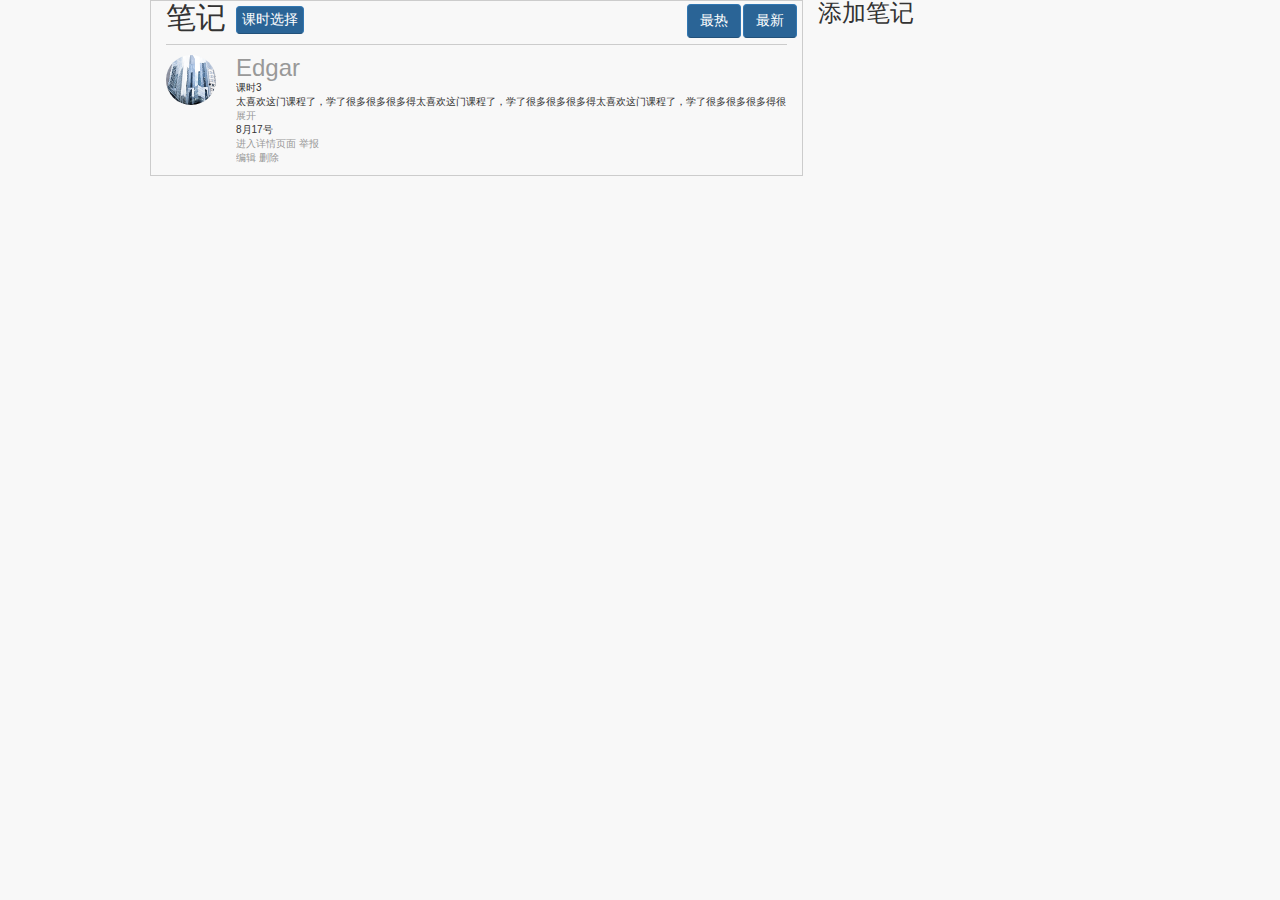
==== note.htm @ d7f1352f "note详情页float出现bug" ====
<!DOCTYPE html>
<html lang="en">
<head>
	<meta charset="UTF-8">
	<meta http-equiv="X-UA-Compatible" content="IE=edge">
	<meta name="viewport" content="width=device-width, initial-scale = 1">
	<link rel="icon" href="../../favicon.ico">
	<link href="css/bootstrap.min.css" rel="stylesheet">
	<link rel="stylesheet" type="text/css" href="css/header.css">
	<link rel="stylesheet" href="css/note.css">

	<!-- HTML5 shim and Respond.js for IE8 support of HTML5 elements and media queries -->
	<!--[if lt IE 9]>
	  <script src="https://oss.maxcdn.com/html5shiv/3.7.2/html5shiv.min.js"></script>
	  <script src="https://oss.maxcdn.com/respond/1.4.2/respond.min.js"></script>
	<![endif]-->
	<title>myblog</title>
</head>
<body>
	<div class="container">
		<div class="row">
			<div class="col-sm-8 nt-nav-bd">
				<div class="note-nav">
					<h2>笔记</h2>
					<div class="note-nav-sort">
						<div class="ns-choose">
							<a class="btn btn-primary">课时选择</a>
						</div>
						<div class="ns-hot">
							<a class="btn btn-primary">最热</a>
							<a class="btn btn-primary">最新</a>
						</div>
					</div>
				</div>
				<div class="ns-choose-detail-bd">
					<div class="ns-choose-detail-cont">
						<a class="u-selitem act btn btn-link" title="全部笔记">全部笔记</a>
						<a class="u-selitem btn btn-link" title="课时1">课时1</a>
						<a class="u-selitem btn btn-link" title="课时2">课时2</a>
						<a class="u-selitem btn btn-link" title="课时3">课时3</a>
						<a class="u-selitem btn btn-link" title="课时4">课时4</a>
						<a class="u-selitem btn btn-link" title="课时5">课时5</a>
						<a class="u-selitem btn btn-link" title="课时6">课时6</a>
						<a class="u-selitem btn btn-link" title="课时7">课时7</a>
						<a class="u-selitem btn btn-link" title="课时8">课时8</a>
						<a class="u-selitem btn btn-link" title="课时9">课时9</a>
					</div>
				</div>
				<!-- 笔记详情 -->
				<div class="nt-detail-mg">
					<div class="nt-dt-cont">
						<div class="nt-pic">
							<a href="###"><img src="img/01.jpg" alt="a picture" u-pic-id="u001"></a>
						</div>
						<div class="nt-pic-rt">
							<div class="nt-pic-rt-cont">
								<div class="nt-pic-cont-top">
									<a href="">
										<h3 class="u-name">Edgar</h3>
									</a>
									<span class="u-keshi">课时3</span>
								</div>
								<div class="nt-pic-cont-ml">
									<p class="u-note">太喜欢这门课程了，学了很多很多很多得太喜欢这门课程了，学了很多很多很多得太喜欢这门课程了，学了很多很多很多得很</p>
									<a href="###" alt="展开更多">展开</a>
								</div>
								<div class="nt-pic-cont-bt">
									<div class="bt-left">
										<div class="datetime">
											<span>8月17号</span>
										</div>
										<div class="enter-dt-page dt-hide">
											<a href="###" alt="进入评论详情页面">进入详情页面</a>
											<a href="###" alt="举报">举报</a>
										</div>
										<div class="u-edite ed-hide">
											<a href="###" alt="编辑">编辑</a>
											<a href="###" alt="删除">删除</a>
										</div>
									</div>									
								</div>
							</div>
						</div>
					</div>
				</div>
			</div>
			<div class="col-sm-4">
				<h3>添加笔记</h3>
			</div>
		</div>
	</div>
	<script src="js/jquery-1.11.3.js"></script>
	<script src="js/bootstrap.min.js"></script>
	<!-- IE10 viewport hack for Surface/desktop Windows 8 bug -->
	<script src="../../assets/js/ie10-viewport-bug-workaround.js"></script>
</body>
</html>
---- css/header.css ----
@charset "utf-8";body{font:100%/1.4 "微软雅黑",Arial,Helvetica,Verdana;background:url(../images/bg.gif) repeat #eee;text-align:left}html,body,h1,h2,h3,h4,h5,h6,fieldset,legend,div,p{padding:0;margin:0;text-align:left}ol,ul,ul li,dl,dl dd{list-style:none;padding:0;margin:0}.container{width:980px;margin:0 auto;display:block}em,i{font-style:normal}a img{border:0}a,a:link,a:active,a:focus{text-decoration:none;color:#999}a:hover{text-decoration:none}*:focus{outline:0}.left{float:left;text-align:left}.right{float:right;text-align:right}.width-100{width:100px}.width-200{width:200px}.width-300{width:300px}.width-400{width:400px}.m-l-10{margin-left:10px}.m-l-20{margin-left:20px}.f-12{font-size:12px}.f-14{font-size:14px}.f-16{font-size:16px}.hidden{display:none}.opacity{filter:alpha(opacity=80);opacity:.8}body{background:url(../images/slash-bg.jpg) repeat #f8f8f8;background-image:none}a:hover{color:#2a6496}html,body{overflow:hidden}#header1{position:fixed;top:0;left:0;width:100%;height:60px;z-index:997;margin-bottom:2px;border-bottom:1px solid #999;background-color:#fff}#header1 .wrapper{width:80%;margin:0 auto;height:50px}#header1 .wrapper .btngrp{height:50px;width:220px;float:right;padding-top:8px;margin-top:5px}#header1 .wrapper .btngrp a{color:#fff;width:60px;margin-left:20px}#header1 .wrapper .head-menu-search{width:72%;text-align:left;float:left}#header1 .wrapper .head-menu-search #logo{text-align:left;float:left;width:90px;height:60px;line-height:60px;vertical-align:middle;margin-left:10px;font-size:20px;font-weight:600;color:#2a6496}#header1 .wrapper .head-menu-search #logo img{margin-top:5px}#header1 .wrapper .head-menu-search .search-wrap{padding-left:5px;text-align:left;float:left;position:relative;margin:4px 10px 0 0}#header1 .wrapper .head-menu-search .search-wrap .q-s-i{height:30px;line-height:30px;padding:0 10px;color:#999;width:150px;padding-right:50px;border:1px solid #f60;font-size:14px;box-shadow:1px 1px 3px #ff8533 inset;-webkit-box-shadow:1px 1px 3px #ff8533 inset;-moz-box-shadow:1px 1px 3px #ff8533 inset;-webkit-border-radius:4px;-moz-border-radius:4px;-ms-border-radius:4px;-o-border-radius:4px;border-radius:4px}#header1 .wrapper .head-menu-search .search-wrap .icon-search-wrap{position:absolute;top:0;right:-8px;width:40px;height:32px;line-height:32px;text-align:center;cursor:pointer;display:inline-block;background-color:#ccc;-webkit-border-radius:0 4px 4px 0;-moz-border-radius:0 4px 4px 0;-ms-border-radius:0 4px 4px 0;-o-border-radius:0 4px 4px 0;border-radius:0 4px 4px 0;background-color:#f60;*background-color:#f60;background-image:-moz-linear-gradient(top,#f60,#ff8533);background-image:-webkit-gradient(linear,left top,left bottom,color-stop(0,#f60),color-stop(1,#ff8533));background-image:-o-linear-gradient(top,#f60,#ff8533);filter:progid:DXImageTransform.Microsoft.gradient(startColorstr='#ff6600',endColorstr='#ff8533',GradientType='0')}#header1 .wrapper .head-menu-search .search-wrap .icon-search-wrap:hover{background-image:none;background-color:#ff8533}#header1 .wrapper .head-menu-search .search-wrap .icon-search{background:url(../images/glyphicons-halflings.png) -42px 6px no-repeat;width:24px;height:24px;line-height:24px;margin:3px 0 0 10px;float:left}#header1 .wrapper #navbar{height:40px;line-height:40px;margin-top:10px}#header1 .wrapper #navbar .operate{text-align:left;float:left}#header1 .wrapper #navbar a{padding:0 10px;display:block;text-align:left;float:left;margin:0 5px}#header1 .wrapper #navbar a.active{border-bottom:2px solid #2a6496;color:#2a6496}#header1 .wrapper #navbar a:color{color:#f60;border-bottom:2px solid #f60}#header1 .wrapper #navbar .a-wx,#header1 .wrapper #navbar .a-wb{margin-top:15px;padding:0;width:20px}#header1 .wrapper #navbar .icon-wb{background:url(../images/wx-wb.png) -16px 0 no-repeat;width:16px;height:16px;text-align:left;float:left}#header1 .wrapper #navbar .icon-wx{background:url(../images/wx-wb.png) 0 0 no-repeat;width:16px;text-align:left;float:left;height:16px}#header1 .wrapper #navbar .a-wb:hover>.icon-wb{background:url(../images/wx-wb.png) -16px -16px no-repeat}#header1 .wrapper #navbar .a-wx:hover>.icon-wx{background:url(../images/wx-wb.png) 0 -16px no-repeat}#header1 .wrapper #navbar .search-toggle{margin-top:10px;cursor:pointer}#header1 .wrapper #navbar .search-toggle .icon-search{background:url(../images/glyphicons-halflings.png) -42px 6px no-repeat;width:24px;height:24px;float:left}#header1 .wrapper #user-info{height:50px;line-height:50px;width:25%;float:right;z-index:998;padding-left:2px}#header1 .wrapper #user-info li{width:100px;float:right;position:relative;margin-top:10px;margin-left:1px;cursor:pointer;color:#eee;color:#333}#header1 .wrapper #user-info li .user-pop-wrap{position:absolute;top:40px;left:-5px;width:150px;height:auto;display:none}#header1 .wrapper #user-info li .user-pop-wrap .pop-head-top{width:100%;height:10px;overflow:hidden;text-align:left;float:left;display:block}#header1 .wrapper #user-info li .user-pop-wrap .pop-head-top .icon-top{width:18px;height:10px;left:18px;top:7px;background:url(../images/top-arrow.png) no-repeat;position:absolute}#header1 .wrapper #user-info li .user-pop-wrap .user-pop{box-shadow:0 0 5px 1px #888;-webkit-box-shadow:0 0 5px 1px #888;-moz-box-shadow:0 0 5px 1px #888;background-color:#fff;margin:5px;height:auto;overflow:hidden;text-align:left;float:left}#header1 .wrapper #user-info li .user-pop-wrap .user-pop .list-a{width:150px;height:40px;line-height:40px;text-align:left;float:left;display:block;color:#999}#header1 .wrapper #user-info li .user-pop-wrap .user-pop .list-a i{height:14px;line-height:14px;width:14px;background:url(../images/glyphicons-halflings.png) no-repeat;overflow:hidden;text-align:left;float:left;margin:13px}#header1 .wrapper #user-info li .user-pop-wrap .user-pop .list-a .icon-upload{background-position:-288px -144px}#header1 .wrapper #user-info li .user-pop-wrap .user-pop .list-a .icon-increate{background-position:-216px 0}#header1 .wrapper #user-info li .user-pop-wrap .user-pop .list-a .icon-my{background-position:-168px 0}#header1 .wrapper #user-info li .user-pop-wrap .user-pop .list-a .icon-fans{background-position:-240px -24px}#header1 .wrapper #user-info li .user-pop-wrap .user-pop .list-a .icon-letter{background-position:-72px 0}#header1 .wrapper #user-info li .user-pop-wrap .user-pop .list-a .icon-logout{background-position:-336px -96px}#header1 .wrapper #user-info li .user-pop-wrap .user-pop .list-a .icon-setting{background-position:-360px -144px}#header1 .wrapper #user-info li .user-pop-wrap .user-pop .list-a:hover{color:#333;background-color:#2a6496}#header1 .wrapper #user-info li .user-pop-wrap .user-pop .a-line{border-bottom:1px solid #ccc}#header1 .wrapper #user-info li .long-pop{width:500px;left:-300px;z-index:99999}#header1 .wrapper #user-info li .long-pop .pop-head-top .icon-top{left:312px}#header1 .wrapper #user-info li .long-pop dt,#header1 .wrapper #user-info li .long-pop h4{background-color:#edf0f7;color:#647892;height:36px;line-height:36px;padding:0 20px;text-align:left;float:left;overflow:hidden;width:460px}#header1 .wrapper #user-info li .long-pop dd{height:45px;line-height:45px;width:460px;padding:0 20px;text-align:left;float:left;overflow:hidden;border-top:1px solid #e2e2e2;position:relative}#header1 .wrapper #user-info li .long-pop dd .msg-name{width:100px;border-right:1px dotted #c8c8c8;text-align:left;float:left;font-weight:600;font-size:14px;color:#353034}#header1 .wrapper #user-info li .long-pop dd .msg-body{width:340px;text-align:left;float:left;font-size:14px;padding-left:15px;display:block;overflow:hidden;color:#4c4c4c}#header1 .wrapper #user-info li .long-pop dd .msg-body a{float:none;display:inline;height:45px;line-height:45px;vertical-align:middle;border:0;color:#3f3f3f;padding-left:5px}#header1 .wrapper #user-info li .long-pop dd .msg-body a img{width:30px;height:30px;margin-top:7px;text-align:left;float:left;margin-right:5px;-webkit-border-radius:2px;-moz-border-radius:2px;-ms-border-radius:2px;-o-border-radius:2px;border-radius:2px}#header1 .wrapper #user-info li .long-pop dd .msg-body a:hover{color:#f60;text-decoration:underline}#header1 .wrapper #user-info li .long-pop dd .msg-body .msg-time{font-size:12px;padding-left:15px;color:#999}#header1 .wrapper #user-info li .long-pop dd .icon-msg-delete{position:absolute;width:24px;height:24px;line-height:24px;right:10px;top:10px;display:block;background:url(../images/glyphicons-halflings.png) -451px 5px no-repeat;cursor:pointer}#header1 .wrapper #user-info li .long-pop dd:hover{background-color:#f2f2f2}#header1 .wrapper #user-info li .long-pop .msg-end{border-top:1px solid #e2e2e2}#header1 .wrapper #user-info li .long-pop .msg-end span{text-align:center;width:50%;text-align:left;float:left}#header1 .wrapper #user-info li .long-pop .msg-end .msg-more a{color:#647892}#header1 .wrapper #user-info li .long-pop .msg-end .msg-more a:hover{text-decoration:underline}#header1 .wrapper #user-info li .long-pop .empty-msg{width:100%;height:120px;line-height:120px;text-align:center;overflow:hidden;text-align:left;float:left;color:#999}#header1 .wrapper #user-info li #msg-loading{width:100%;height:100px;line-height:100px;text-align:center;vertical-align:middle;text-align:left;float:left;overflow:hidden}#header1 .wrapper #user-info li #msg-loading img{margin-top:40px}#header1 .wrapper #user-info #add{height:40px;line-height:40px;width:40px;height:auto;min-height:40px}#header1 .wrapper #user-info #add .icon-plus{width:30px;height:30px;line-height:30px;background:url(../images/site-icon.png) -240px 0 no-repeat;margin:5px;overflow:hidden;text-align:left;float:left}#header1 .wrapper #user-info #add .icon-plus:hover{background:url(../images/site-icon-hover.png) -240px 0 no-repeat}#header1 .wrapper #user-info #add .user-pop{width:150px}#header1 .wrapper #user-info #msg{height:40px;line-height:40px;width:40px;height:auto;min-height:40px}#header1 .wrapper #user-info #msg .icon-alarm{width:30px;height:30px;line-height:30px;background:url(../images/site-icon.png) -120px 0 no-repeat;margin:5px;overflow:hidden;text-align:left;float:left}#header1 .wrapper #user-info #msg .icon-alarm:hover{background:url(../images/site-icon-hover.png) -120px 0 no-repeat}#header1 .wrapper #user-info #msg .icon-alarm b{width:20px;height:20px;line-height:20px;background-color:#2a6496;font-family:Georgia;font-size:16px;font-weight:100;position:absolute;text-align:center;color:#fff;top:20px;left:20px}#header1 .wrapper #user-info #i{width:auto;height:40px;line-height:40px;font-size:16px;padding:0 10px}#header1 .wrapper #user-info #i span img{width:30px;height:30px;margin:5px 10px 0 0;text-align:left;float:left}#header1 .wrapper #user-info #i span b{font-weight:400;width:auto;padding-right:10px;text-align:left;float:left}#header1 .wrapper #user-info #i span .icon-drop{background:url(../images/glyphicons-halflings.png) -312px -120px no-repeat;overflow:hidden;text-align:left;float:left;margin:12px 5px;height:14px;line-height:14px;width:14px}#header1 .wrapper #user-info li.li-click .user-pop-wrap{display:block}#header1 .wrapper #user-info li.li-hover{color:#2a6496;background-color:#f4f4f4}#header1 .wrapper #user-info li.li-hover .user-pop-wrap{display:block}#header1 .blank-bottom{width:100%;height:12px;background-color:#e5e5e5}#head-box{height:60px}.btn{display:inline-block;padding:6px 12px;font-size:14px;font-weight:normal;line-height:1.42857;text-align:center;white-space:nowrap;vertical-align:middle;cursor:pointer;background-image:none;border:1px solid transparent;border-radius:4px 4px 4px 4px;-moz-user-select:none;color:#fff;background-color:#2a6496;border-color:#3277b2 #3277b2 #22517a}.btn:hover{color:#eee;background-color:#22517a}.btn-white{color:#444;background-color:#fff;background-image:-moz-linear-gradient(top,#fff,#f9f9f9);background-image:-webkit-gradient(linear,left top,left bottom,color-stop(0,#fff),color-stop(1,#f9f9f9));background-image:-o-linear-gradient(top,#fff,#f9f9f9);filter:progid:DXImageTransform.Microsoft.gradient(startColorstr='#ffffff',endColorstr='#f9f9f9',GradientType='0');border-color:#ccc}.btn-white:hover{color:#444;background-color:#f6f6f6;background-image:-moz-linear-gradient(top,#fff,#eee);background-image:-webkit-gradient(linear,left top,left bottom,color-stop(0,#fff),color-stop(1,#eee));background-image:-o-linear-gradient(top,#fff,#eee);filter:progid:DXImageTransform.Microsoft.gradient(startColorstr='#ffffff',endColorstr='#eeeeee',GradientType='0');border-color:#ccc}.btn-success{color:#fff;text-shadow:0 -1px 0 rgba(0,0,0,0.25);background-color:#2a6496;*background-color:#2a6496;background-image:-moz-linear-gradient(top,#2a6496,#3276b1);background-image:-webkit-gradient(linear,left top,left bottom,color-stop(0,#2a6496),color-stop(1,#3276b1));background-image:-o-linear-gradient(top,#2a6496,#3276b1);filter:progid:DXImageTransform.Microsoft.gradient(startColorstr='#2a6496',endColorstr='#3276b1',GradientType='0');background-repeat:repeat-x;border-color:#3277b2 #3277b2 #3276b1}.btn-success:hover,.btn-success:focus,.btn-success:active,.btn-success.active,.btn-success.disabled,.btn-success[disabled]{color:#fff;background-color:#3276b1;background-image:none;*background-color:#3276b1}.btn-success:active,.btn-success.active{background-color:#3276b1}#search-text{display:block;width:100%;height:34px;font-size:14px;line-height:1.42857;color:#555;vertical-align:middle;background-color:#fff;background-image:none;border:1px solid #ccc;box-shadow:0 1px 1px rgba(0,0,0,0.075) inset;transition:border-color .15s ease-in-out 0s,box-shadow .15s ease-in-out 0s}#search-text:focus{border-color:#66afe9;outline:0 none;box-shadow:0 1px 1px rgba(0,0,0,0.075) inset,0px 0 8px rgba(102,175,233,0.6)}#meny{position:fixed;z-index:99998;width:36px;background:#fff;top:0;left:0;height:100%;overflow:hidden;padding-top:10px;box-shadow:1px 1px 5px #ccc;-webkit-box-shadow:1px 1px 5px #ccc;-moz-box-shadow:1px 1px 5px #ccc;color:#666}#meny-bg{position:absolute;top:0;left:0;width:100%;height:100%;background-color:#000;opacity:.1;filter:alpha(opacity=10);z-index:99998;display:none}#meny-arrow{position:absolute;z-index:99999;width:36px;background:url(../images/ok.png) center center no-repeat #f8f8f8;top:0;right:0;height:100%;overflow:hidden}#meny .meny-wrap{width:295px;overflow:hidden}#meny .row{padding-left:15px;font-family:"Microsoft YaHei","微软雅黑";padding-top:5px;padding-bottom:5px}#meny .row h4{height:24px;line-height:24px;width:95%;display:block;text-align:left;float:left;padding-left:4px}#meny .row h4 a{color:#666;font-size:1em}#meny .row h4 a:hover{color:#2a6496}#meny .row ul{text-align:left;float:left;padding:5px 0;width:270px}#meny .row ul li{padding:0;height:24px;line-height:24px;float:left;margin:6px 0;width:42px;height:30px;line-height:30px;-webkit-border-radius:8px;-moz-border-radius:8px;-ms-border-radius:8px;-o-border-radius:8px;border-radius:8px;margin-right:12px}#meny .row ul li a{font-size:.8em;display:block;float:left;height:30px;line-height:30px;width:42px;text-align:center;color:#fff}#meny .row ul li a:hover{background-color:#2a6496;color:#fff;text-decoration:none;-webkit-border-radius:6px;-moz-border-radius:6px;-ms-border-radius:6px;-o-border-radius:6px;border-radius:6px}#meny .row ul li.color-1 a{background-color:#357fbe;-webkit-border-radius:8px;-moz-border-radius:8px;-ms-border-radius:8px;-o-border-radius:8px;border-radius:8px}#meny .row ul li.color-1 a:hover{background-color:#245782;-webkit-border-radius:6px;-moz-border-radius:6px;-ms-border-radius:6px;-o-border-radius:6px;border-radius:6px}#meny .row ul li.color-2 a{background-color:#b3cd53;-webkit-border-radius:8px;-moz-border-radius:8px;-ms-border-radius:8px;-o-border-radius:8px;border-radius:8px}#meny .row ul li.color-2 a:hover{background-color:#8ba430;-webkit-border-radius:6px;-moz-border-radius:6px;-ms-border-radius:6px;-o-border-radius:6px;border-radius:6px}#meny .row ul li.color-3 a{background-color:#ccf;-webkit-border-radius:8px;-moz-border-radius:8px;-ms-border-radius:8px;-o-border-radius:8px;border-radius:8px}#meny .row ul li.color-3 a:hover{background-color:#8080ff;-webkit-border-radius:6px;-moz-border-radius:6px;-ms-border-radius:6px;-o-border-radius:6px;border-radius:6px}#meny .row ul li.color-4 a{background-color:#a47ac0;-webkit-border-radius:8px;-moz-border-radius:8px;-ms-border-radius:8px;-o-border-radius:8px;border-radius:8px}#meny .row ul li.color-4 a:hover{background-color:#7f4ca1;-webkit-border-radius:6px;-moz-border-radius:6px;-ms-border-radius:6px;-o-border-radius:6px;border-radius:6px}#meny .row ul li.color-5 a{background-color:#cc0;-webkit-border-radius:8px;-moz-border-radius:8px;-ms-border-radius:8px;-o-border-radius:8px;border-radius:8px}#meny .row ul li.color-5 a:hover{background-color:#7f8000;-webkit-border-radius:6px;-moz-border-radius:6px;-ms-border-radius:6px;-o-border-radius:6px;border-radius:6px}#meny .row ul li.color-6 a{background-color:#f99;-webkit-border-radius:8px;-moz-border-radius:8px;-ms-border-radius:8px;-o-border-radius:8px;border-radius:8px}#meny .row ul li.color-6 a:hover{background-color:#ff4d4d;-webkit-border-radius:6px;-moz-border-radius:6px;-ms-border-radius:6px;-o-border-radius:6px;border-radius:6px}#meny .row ul li.color-7 a{background-color:#3ac1b6;-webkit-border-radius:8px;-moz-border-radius:8px;-ms-border-radius:8px;-o-border-radius:8px;border-radius:8px}#meny .row ul li.color-7 a:hover{background-color:#28867f;-webkit-border-radius:6px;-moz-border-radius:6px;-ms-border-radius:6px;-o-border-radius:6px;border-radius:6px}#meny .row ul li.color-8 a{background-color:#fc3;-webkit-border-radius:8px;-moz-border-radius:8px;-ms-border-radius:8px;-o-border-radius:8px;border-radius:8px}#meny .row ul li.color-8 a:hover{background-color:#e5ac00;-webkit-border-radius:6px;-moz-border-radius:6px;-ms-border-radius:6px;-o-border-radius:6px;border-radius:6px}#meny .row ul li.color-9 a{background-color:#e9d924;-webkit-border-radius:8px;-moz-border-radius:8px;-ms-border-radius:8px;-o-border-radius:8px;border-radius:8px}#meny .row ul li.color-9 a:hover{background-color:#afa212;-webkit-border-radius:6px;-moz-border-radius:6px;-ms-border-radius:6px;-o-border-radius:6px;border-radius:6px}#meny .row ul li.color-else a{background-color:#fff;border:1px solid #888;-webkit-border-radius:8px;-moz-border-radius:8px;-ms-border-radius:8px;-o-border-radius:8px;border-radius:8px;color:#888}#meny .row ul li.color-else a:hover{border-color:#2a6496;color:#2a6496;-webkit-border-radius:6px;-moz-border-radius:6px;-ms-border-radius:6px;-o-border-radius:6px;border-radius:6px}#meny .small-row .row ul{padding:2px 0}#meny .small-row .row ul li{height:26px;line-height:26px;width:42px;-webkit-border-radius:8px;-moz-border-radius:8px;-ms-border-radius:8px;-o-border-radius:8px;border-radius:8px}#meny .small-row .row ul li a{font-size:.6em;height:26px;line-height:26px;width:42px}#meny .small-row .row ul li a:hover{-webkit-border-radius:6px;-moz-border-radius:6px;-ms-border-radius:6px;-o-border-radius:6px;border-radius:6px}#meny .tiny-row{overflow-y:scroll;margin-left:-10px;z-index:999999}#meny #about-link{position:absolute;bottom:10px;left:0;width:350px;background-color:#eee;z-index:999999;height:40px;line-height:40px;padding:0;margin:0;overflow:hidden}#meny #about-link a{height:40px;line-height:40px;width:65px;text-align:left;float:left;overflow:hidden;padding-left:35px}#contents{position:absolute;top:0;left:0;z-index:2;width:100%;height:100%;overflow-y:auto;overflow-x:hidden;-webkit-box-sizing:border-box;-moz-box-sizing:border-box;box-sizing:border-box}#menu-group{background-color:#f6f9fc;height:40px;line-height:40px}.auto-margin{margin:auto}.head-tips{padding-left:30px;color:#888}
---- css/note.css ----
.nt-nav-bd {
    border: 1px solid #ccc;
}
.note-nav{
	margin-bottom: 10px;
}

.note-nav > h2{
	max-width: 70px;
	position: relative;
}
.note-nav-sort .ns-choose,
.note-nav-sort .ns-hot{
	position: absolute;
}
.note-nav-sort .ns-choose{
	left: 85px;
	top: 5px;
}
.note-nav-sort .ns-hot{
	right: 0;
	top: 0;
}
.ns-choose a,
.ns-hot {
	padding: 3px 5px;
}
.ns-choose-detail-bd{
	margin: 20px 0;
	display: none;
}
.ns-choose-detail-cont a{
	background-color: #ccc;
    border: none;
    text-decoration: none!important;
    height: 22px;
    line-height: 22px;
    font-size: 12px;
    padding: 0px 12px;
    margin-right: 9px;
    margin-bottom: 10px;
}
.ns-choose-detail-cont .act{
	background-color: #36E2A1;
}

/*笔记详情开始*/
.nt-dt-cont{
	overflow: hidden;
}
/* .nt-pic,
.nt-pic-rt{
	float: left;
} */
.nt-detail-mg{
	border-top: 1px solid #ccc;
	padding: 10px 0;
}
.nt-pic img{
	width: 50px;
	height: 50px;
	border-radius: 50%;
	border: 0;
		float: left;
	margin-right: 20px;
}
.nt-pic-rt{
	/*float: left;*/
	position: relative;
	overflow: hidden;
}
/*笔记详情结束*/
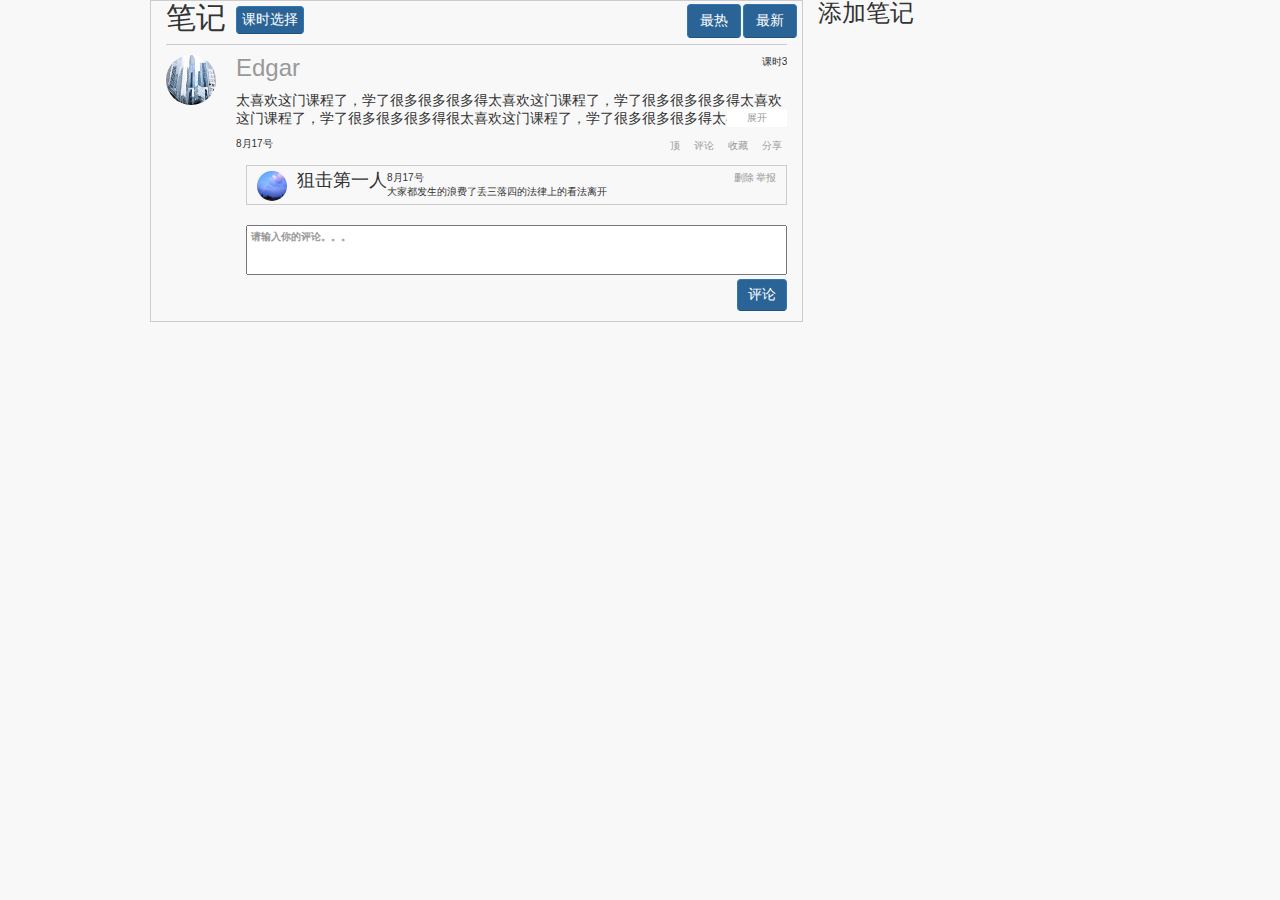
==== commit de5325d1: "comment-cont-dt 下插入空标签清除浮动" ====
--- a/note.htm
+++ b/note.htm
@@ -61,23 +61,68 @@
 									<span class="u-keshi">课时3</span>
 								</div>
 								<div class="nt-pic-cont-ml">
-									<p class="u-note">太喜欢这门课程了，学了很多很多很多得太喜欢这门课程了，学了很多很多很多得太喜欢这门课程了，学了很多很多很多得很</p>
-									<a href="###" alt="展开更多">展开</a>
+									<p class="u-note">太喜欢这门课程了，学了很多很多很多得太喜欢这门课程了，学了很多很多很多得太喜欢这门课程了，学了很多很多很多得很太喜欢这门课程了，学了很多很多很多得太喜欢这门课程了，学了很多很多很多得太喜欢这门课程了，学了很多很多很多得很</p>
+									<a href="###" alt="展开更多" class="zhankai">展开</a>
 								</div>
 								<div class="nt-pic-cont-bt">
 									<div class="bt-left">
-										<div class="datetime">
+										<div class="date date-time-hide hd-show">
 											<span>8月17号</span>
 										</div>
 										<div class="enter-dt-page dt-hide">
 											<a href="###" alt="进入评论详情页面">进入详情页面</a>
 											<a href="###" alt="举报">举报</a>
 										</div>
-										<div class="u-edite ed-hide">
+										<div class="u-edittxt ed-hide">
 											<a href="###" alt="编辑">编辑</a>
 											<a href="###" alt="删除">删除</a>
 										</div>
-									</div>									
+									</div>
+									<div class="bt-right">
+										<ul class="f-btn">
+											<li class="u-ding"><a href="" alt="ding">顶</a></li>
+											<li class="u-comment"><a href="" alt="comment">评论</a></li>
+											<li class="u-collect"><a href="" alt="collect">收藏</a></li>
+											<li class="u-share"><a href="" alt="share">分享</a>
+												<div class="share-items">
+													<ul class="">
+														<li><a href="" alt="新浪微博">新浪微博</a></li>
+														<li><a href="" alt="人人">人人</a></li>
+														<li><a href="" alt="微信">微信</a></li>
+														<li><a href="" alt="qq空间">qq空间</a></li>
+													</ul>
+												</div>
+											</li>
+										</ul>
+									</div>							
+								</div>
+							</div>
+						</div>
+						<div class="comment-part">
+							<div class="comment-cont">
+								<div class="comment-pool">
+									<div class="comment-pool-list">
+										<img src="img/02.jpg" alt="评论者头像">
+										<div class="comment-cont-dt ">
+											<h4>狙击第一人</h4>
+											<span>8月17号</span>
+											<!-- <di style="clear: both; display:none"></div> --><!-- 此处设置清除浮动后，row沾满了12列，把添加笔记部分挤到了下面 -->
+											<div class="delete-and-jubao">
+												<a alt="删除">删除</a>
+												<a alt="举报">举报</a>
+											</div>
+											<div>
+												<p>大家都发生的浪费了丢三落四的法律上的看法离开</p>
+											</div>
+										</div>
+									</div>
+								</div>
+								<div class="comment-type">
+									<textarea class="edittxt" name="edittxt"></textarea>
+									<label class="edittxt-tip" for="edittxt">请输入你的评论。。。</label>
+								</div>
+								<div class="comment-btn">
+									<a href="" class="btn btn-default" id="comment-btn">评论</a>
 								</div>
 							</div>
 						</div>
@@ -88,6 +133,7 @@
 				<h3>添加笔记</h3>
 			</div>
 		</div>
+
 	</div>
 	<script src="js/jquery-1.11.3.js"></script>
 	<script src="js/bootstrap.min.js"></script>
--- a/css/note.css
+++ b/css/note.css
@@ -52,6 +52,9 @@
 .nt-pic-rt{
 	float: left;
 } */
+.nt-pic{
+	float: left;
+}
 .nt-detail-mg{
 	border-top: 1px solid #ccc;
 	padding: 10px 0;
@@ -61,7 +64,6 @@
 	height: 50px;
 	border-radius: 50%;
 	border: 0;
-		float: left;
 	margin-right: 20px;
 }
 .nt-pic-rt{
@@ -69,7 +71,122 @@
 	position: relative;
 	overflow: hidden;
 }
+.nt-pic-rt-cont{
+	position: relative;
+}
+.nt-pic-cont-top{
+	margin-right: 50px;
+}
+.u-keshi{
+	position: absolute;
+	top: 0;
+	right: 0;
+}
+.nt-pic-cont-ml{
+	overflow: hidden;
+	position: relative;
+	height: 36px;
+	line-height: 18px;
+	margin: 10px 0;
+}
+.nt-pic-cont-ml .u-note{
+	font-size: 14px;
+}
+.nt-pic-cont-ml .zhankai {
+    position: absolute;
+    right: 0;
+    bottom: 0;
+    background-color: #fff;
+    width: 60px;
+    text-align: center;
+    background-image: -webkit-linear-gradient(right, rgba(255,255,255,1) 0,rgba(255,255,255,.5) 40%,rgba(255,255,255,.2) 100%);
+    background-image: -moz-linear-gradient(left, rgba(255,255,255,.1) 0,rgba(255,255,255,.5) 40%,rgba(255,255,255,.1) 100%);
+    background-image: linear-gradient(right, rgba(255,255,255,1) 0,rgba(255,255,255,.5) 40%,rgba(255,255,255,.2) 100%);
+}
+.bt-left{
+	float: left;
+}
+.dt-hide,
+.ed-hide,
+.date-time-hide{
+	display: none;
+}
+.hd-show{
+	display: block;
+}
+.bt-right{
+	float: right;
+}
+.bt-right ul li{
+	float: left;
+	padding: 2px 5px;
+	margin-left: 4px;
+}
+.share-items{
+	position: absolute;
+}
 /*笔记详情结束*/
+/*笔记评论部分开始*/
+.comment-cont{
+/*	border: 1px solid #ccc;*/
+	margin-left: 80px;
+}
+.comment-pool{
+	border: 1px solid #ccc;
+	padding-right: 10px;
+	padding: 5px 10px 5px 10px;
+	margin-top: 10px;
+}
 
 
+.comment-pool-list{
+	padding-left: 40px;
+	position: relative;
+}
+.comment-pool-list img{
+	position: absolute;
+	top: 0;
+	left: 0;
+}
+.comment-cont-dt h4{
+	float: left;
+}
+.delete-and-jubao{
+	position: absolute;
+	top: 0;
+	right: 0;
+}
+.comment-pool-list img{
+	width: 30px;
+	height: 30px;
+	border-radius: 15px;
 
+}
+.comment-type{
+	margin-top: 20px;
+	position: relative;
+}
+.edittxt{
+	width: 100%;
+	height: 50px;
+	line-height: 16px;
+	resize: none;
+	padding: 5px;
+	color: #999;
+}
+.edittxt-tip{
+	position: absolute;
+	top: 5px;
+	left: 5px;
+	color: #999;
+}
+.comment-btn{
+	text-align: right;
+}
+.comment-btn a{
+	display: inline-block;
+	padding: 5px 10px;
+}
+/*笔记评论部分结束*/
+
+
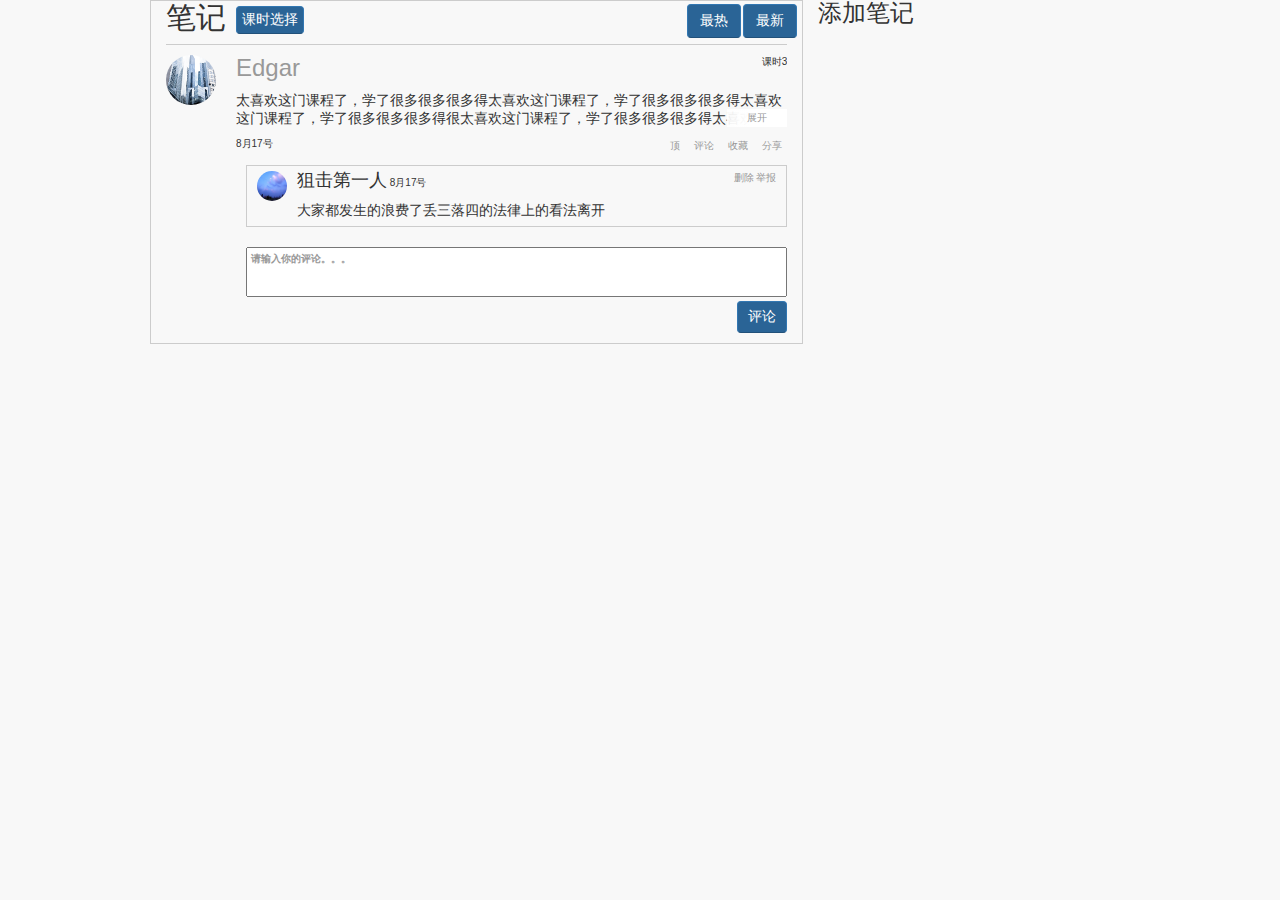
==== commit dddc803e: "1" ====
--- a/note.htm
+++ b/note.htm
@@ -111,7 +111,7 @@
 												<a alt="删除">删除</a>
 												<a alt="举报">举报</a>
 											</div>
-											<div>
+											<div class="comment-word">
 												<p>大家都发生的浪费了丢三落四的法律上的看法离开</p>
 											</div>
 										</div>
--- a/css/note.css
+++ b/css/note.css
@@ -96,12 +96,19 @@
     position: absolute;
     right: 0;
     bottom: 0;
-    background-color: #fff;
     width: 60px;
+    background-color: rgba(255,255,255,.5)\9;
+    opacity: .9\9;
     text-align: center;
-    background-image: -webkit-linear-gradient(right, rgba(255,255,255,1) 0,rgba(255,255,255,.5) 40%,rgba(255,255,255,.2) 100%);
-    background-image: -moz-linear-gradient(left, rgba(255,255,255,.1) 0,rgba(255,255,255,.5) 40%,rgba(255,255,255,.1) 100%);
-    background-image: linear-gradient(right, rgba(255,255,255,1) 0,rgba(255,255,255,.5) 40%,rgba(255,255,255,.2) 100%);
+    background-image: -webkit-linear-gradient(left, rgba(255,255,255,.9) 0,rgba(255,255,255,1) 40%,rgba(255,255,255,1) 100%);
+    background-image: -moz-linear-gradient(left, rgba(255,255,255,.9) 0,rgba(255,255,255,1) 40%,rgba(255,255,255,1) 100%);
+    background-image: linear-gradient(left, rgba(255,255,255,.9) 0,rgba(255,255,255,1) 40%,rgba(255,255,255,1) 100%);
+    /*filter:alpha(opacity=100 finishopacity=100 style = 1 startx =0, starty =0,finishx =100,finishy=100);*/
+
+}
+:root .nt-pic-cont-ml .zhankai;{
+	background-color: #fff\9;
+	opacity: .9\9;
 }
 .bt-left{
 	float: left;
@@ -149,12 +156,17 @@
 	left: 0;
 }
 .comment-cont-dt h4{
-	float: left;
-}
+	display: inline-block;
+}
+
 .delete-and-jubao{
 	position: absolute;
 	top: 0;
 	right: 0;
+}
+.comment-word{
+	margin-top: 10px;
+	font-size: 14px;
 }
 .comment-pool-list img{
 	width: 30px;
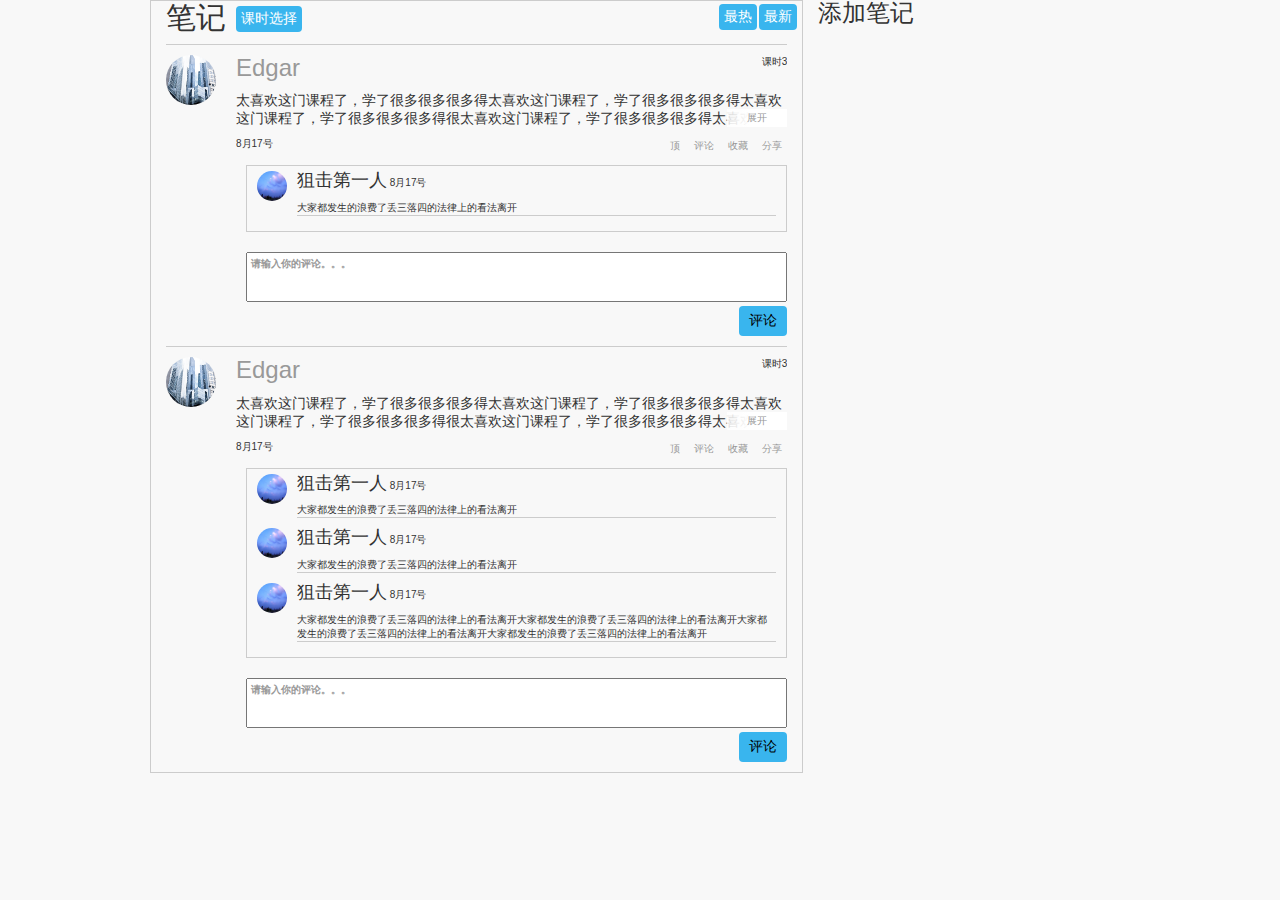
==== commit afae0ea8: "笔记页面未加图标" ====
--- a/note.htm
+++ b/note.htm
@@ -62,7 +62,90 @@
 								</div>
 								<div class="nt-pic-cont-ml">
 									<p class="u-note">太喜欢这门课程了，学了很多很多很多得太喜欢这门课程了，学了很多很多很多得太喜欢这门课程了，学了很多很多很多得很太喜欢这门课程了，学了很多很多很多得太喜欢这门课程了，学了很多很多很多得太喜欢这门课程了，学了很多很多很多得很</p>
-									<a href="###" alt="展开更多" class="zhankai">展开</a>
+									<a href="###" alt="展开更多" class="zhankai hd-show">展开</a>
+									<a href="###" alt="收起" class="shouqi">收起</a>
+								</div>
+								<div class="nt-pic-cont-bt">
+									<div class="bt-left">
+										<div class="date date-time-hide hd-show">
+											<span>8月17号</span>
+										</div>
+										<div class="enter-dt-page dt-hide">
+											<a href="###" alt="进入评论详情页面">进入详情页面</a>
+											<a href="###" alt="举报">举报</a>
+										</div>
+										<div class="u-edittxt ed-hide">
+											<a href="###" alt="编辑">编辑</a>
+											<a href="###" alt="删除">删除</a>
+										</div>
+									</div>
+									<div class="bt-right">
+										<ul class="f-btn">
+											<li class="u-ding"><a href="###" alt="ding" hidefocus="true">顶</a></li>
+											<li class="u-comment"><a href="###" alt="comment">评论</a></li>
+											<li class="u-collect"><a href="###" alt="collect">收藏</a></li>
+											<li class="u-share"><a href="###" alt="share">分享</a>
+												<div class="share-items">
+													<ul class="">
+														<li><a href="" alt="新浪微博">新浪微博</a></li>
+														<li><a href="" alt="人人">人人</a></li>
+														<li><a href="" alt="微信">微信</a></li>
+														<li><a href="" alt="qq空间">qq空间</a></li>
+													</ul>
+												</div>
+											</li>
+										</ul>
+									</div>							
+								</div>
+							</div>
+						</div>
+						<div class="comment-part">
+							<div class="comment-cont">
+								<div class="comment-pool">
+									<div class="comment-pool-list">
+										<img src="img/02.jpg" alt="评论者头像">
+										<div class="comment-cont-dt ">
+											<h4>狙击第一人</h4>
+											<span>8月17号</span>
+											<!-- <di style="clear: both; display:none"></div> --><!-- 此处设置清除浮动后，row沾满了12列，把添加笔记部分挤到了下面 -->
+											<div class="delete-and-jubao">
+												<a alt="删除">删除</a>
+												<a alt="举报">举报</a>
+											</div>
+											<div class="comment-cont-word">
+												<p>大家都发生的浪费了丢三落四的法律上的看法离开</p>
+											</div>
+										</div>
+									</div>
+								</div>
+								<div class="comment-type">
+									<textarea class="edittxt" id="textarea1" name="edittxt"></textarea>
+									<label class="edittxt-tip" for="edittxt">请输入你的评论。。。</label>
+								</div>
+								<div class="comment-btn">
+									<a href="" class="btn btn-default" id="comment-btn1">评论</a>
+								</div>
+							</div>
+						</div>
+					</div>
+				</div>
+				<div class="nt-detail-mg">
+					<div class="nt-dt-cont">
+						<div class="nt-pic">
+							<a href="###"><img src="img/01.jpg" alt="a picture" u-pic-id="u001"></a>
+						</div>
+						<div class="nt-pic-rt">
+							<div class="nt-pic-rt-cont">
+								<div class="nt-pic-cont-top">
+									<a href="">
+										<h3 class="u-name">Edgar</h3>
+									</a>
+									<span class="u-keshi">课时3</span>
+								</div>
+								<div class="nt-pic-cont-ml">
+									<p class="u-note">太喜欢这门课程了，学了很多很多很多得太喜欢这门课程了，学了很多很多很多得太喜欢这门课程了，学了很多很多很多得很太喜欢这门课程了，学了很多很多很多得太喜欢这门课程了，学了很多很多很多得太喜欢这门课程了，学了很多很多很多得很</p>
+									<a href="###" alt="展开更多" class="zhankai hd-show">展开</a>
+									<a href="###" alt="收起" class="shouqi">收起</a>
 								</div>
 								<div class="nt-pic-cont-bt">
 									<div class="bt-left">
@@ -111,18 +194,48 @@
 												<a alt="删除">删除</a>
 												<a alt="举报">举报</a>
 											</div>
-											<div class="comment-word">
+											<div class="comment-cont-word">
 												<p>大家都发生的浪费了丢三落四的法律上的看法离开</p>
 											</div>
 										</div>
 									</div>
+									<div class="comment-pool-list">
+										<img src="img/02.jpg" alt="评论者头像">
+										<div class="comment-cont-dt ">
+											<h4>狙击第一人</h4>
+											<span>8月17号</span>
+											<!-- <di style="clear: both; display:none"></div> --><!-- 此处设置清除浮动后，row沾满了12列，把添加笔记部分挤到了下面 -->
+											<div class="delete-and-jubao">
+												<a alt="删除">删除</a>
+												<a alt="举报">举报</a>
+											</div>
+											<div class="comment-cont-word">
+												<p>大家都发生的浪费了丢三落四的法律上的看法离开</p>
+											</div>
+										</div>
+									</div>
+									<div class="comment-pool-list">
+										<img src="img/02.jpg" alt="评论者头像">
+										<div class="comment-cont-dt ">
+											<h4>狙击第一人</h4>
+											<span>8月17号</span>
+											<!-- <di style="clear: both; display:none"></div> --><!-- 此处设置清除浮动后，row沾满了12列，把添加笔记部分挤到了下面 -->
+											<div class="delete-and-jubao">
+												<a alt="删除">删除</a>
+												<a alt="举报">举报</a>
+											</div>
+											<div class="comment-cont-word">
+												<p>大家都发生的浪费了丢三落四的法律上的看法离开大家都发生的浪费了丢三落四的法律上的看法离开大家都发生的浪费了丢三落四的法律上的看法离开大家都发生的浪费了丢三落四的法律上的看法离开</p>
+											</div>
+										</div>
+									</div>
 								</div>
 								<div class="comment-type">
-									<textarea class="edittxt" name="edittxt"></textarea>
+									<textarea class="edittxt" id="textarea2" name="edittxt"></textarea>
 									<label class="edittxt-tip" for="edittxt">请输入你的评论。。。</label>
 								</div>
 								<div class="comment-btn">
-									<a href="" class="btn btn-default" id="comment-btn">评论</a>
+									<a href="" class="btn btn-default" id="comment-btn2">评论</a>
 								</div>
 							</div>
 						</div>
@@ -133,11 +246,115 @@
 				<h3>添加笔记</h3>
 			</div>
 		</div>
-
+		<!-- 弹窗 -->
+		<div class="dialog">
+			<div class="dialog-bg"></div>
+			<div class="dialog-cont">
+				<div class="dialog-header"><img src="" alt="金玉良言"></div>
+				<div class="dialog-body"><p>你确认删除此评论吗</p></div>
+				<div class="dialog-footer">
+					<a href="###" alt="确认">确认</a>
+					<a href="###" alt="取消">取消</a>
+				</div>
+			</div>
+		</div>
 	</div>
 	<script src="js/jquery-1.11.3.js"></script>
 	<script src="js/bootstrap.min.js"></script>
+	<script >
+		// 评论框
+		/*var uCommentL = $('.u-comment').length,
+			$that = $(this),
+				commentIndex = 0;
+			$('.u-comment').click(function(){
+				if (commentIndex ===0) {
+					$that.index() = 1;
+
+				};
+			})*/
+		/*$('.u-comment').click(function(){//评论框出现
+			// $('.u-comment').each(function(){
+				commentIndex = $that.index();
+			alert(commentIndex);//-1
+			$('.edittxt').eq(commentIndex).slideToggle(500);
+			// })
+		});*/
+		var contH = $('.nt-pic-cont-ml').height(); //评论内容的初始高度
+		var commentTxt = $('.edittxt').val();
+
+
+		$('.edittxt,.edittxt-tip').click(function(){//评论框获取焦点
+			$(this).parent('.comment-type').children('.edittxt-tip').css({'display':'none'}).children('.edittxt').focus();
+		});
+		$('.edittxt').blur(function(){
+			$(this).siblings('.edittxt-tip').css({'display':'block'});
+		});
+
+		$('.zhankai').click(function(){ //评论内容点击展开
+			$(this).removeClass('hd-show').parent('.nt-pic-cont-ml').css({"height":"auto"});
+			$(this).siblings('.shouqi').addClass('hd-show');
+		});
+		$('.shouqi').click(function(){ //评论内容点击收起
+			$(this).removeClass('hd-show').siblings('.zhankai').addClass('hd-show').parent('.nt-pic-cont-ml').css({"height": + contH +"px"});
+		});
+
+		//评论的内容追加
+		/*var commentBtnIndex= $('.comment-btn').length;
+	
+		$('.comment-btn').click(function(){
+			for (var i = 0; i < $('.comment-btn').length; i++) {
+				commentBtnIndex = 
+			}
+		});*/
+		$('#comment-btn2').click(function(){//一显示就消失
+			var commentTxt = $('#textarea2').val(),
+				html = '';
+				alert();
+				if (commentTxt ==='') {
+					alert('评论内容不能为空');
+					return false;
+				}else{
+					$('<div class="comment-pool-list"><img src="img/02.jpg" alt="评论者头像"><div class="comment-cont-dt "><h4>狙击第一人</h4><span>8月17号</span><div class="delete-and-jubao"><a alt="删除">删除</a><a alt="举报">举报</a></div><div class="comment-cont-word"><p>'+ commentTxt +'</p></div></div></div>').prependTo('.comment-pool');
+					alert(commentTxt);
+				}
+		});
+		
+		$('.nt-dt-cont').hover(function(){//鼠标进入显示进入详情页、举报
+			$(this).find('.date').removeClass('hd-show').siblings('.enter-dt-page').addClass('hd-show');
+		},function(){
+			$(this).find('.date').addClass('hd-show').siblings('.enter-dt-page').removeClass('hd-show');
+		});
+
+		$('.comment-pool-list').hover(function(){//鼠标进入显示进入评论内容显示区--举报
+			$(this).find('.delete-and-jubao').css({"display":"block"});
+		},function(){
+			$(this).find('.delete-and-jubao').css({"display":"none"});
+		})
+		//删除与举报
+		$('.delete-and-jubao a').click(function(){
+			var txt = $(this).text();
+			var confirmDelete = confirm("确定删除此评论吗？");
+			if (txt ==='删除') {//点击举报也会弹出confirm
+				if(!confirmDelete){
+					return false;
+				}else{
+					$(this).parents('.comment-pool-list').remove();
+				}
+			}
+		});
+
+		/////////
+		//课时选择 //
+		/////////
+		$('.ns-choose').click(function(){
+			$('.ns-choose-detail-bd').slideToggle(300);
+		})
+
+		document.getElementsByTagName('a').hideFocus = 'true';
+
+
+	</script>
 	<!-- IE10 viewport hack for Surface/desktop Windows 8 bug -->
-	<script src="../../assets/js/ie10-viewport-bug-workaround.js"></script>
+	<!--<script src="../../assets/js/ie10-viewport-bug-workaround.js"></script>-->
 </body>
 </html>--- a/css/note.css
+++ b/css/note.css
@@ -1,3 +1,11 @@
+a:focus,input{
+	outline:none;
+}
+.btn{
+	background-color: #39B5EE;
+	border: 0;
+	padding: 3px 5px
+}
 .nt-nav-bd {
     border: 1px solid #ccc;
 }
@@ -92,23 +100,20 @@
 .nt-pic-cont-ml .u-note{
 	font-size: 14px;
 }
+.zhankai,
+.shouqi{
+	display: none;
+}
 .nt-pic-cont-ml .zhankai {
     position: absolute;
     right: 0;
     bottom: 0;
+    /*background-color: #fff;*/
     width: 60px;
-    background-color: rgba(255,255,255,.5)\9;
-    opacity: .9\9;
     text-align: center;
-    background-image: -webkit-linear-gradient(left, rgba(255,255,255,.9) 0,rgba(255,255,255,1) 40%,rgba(255,255,255,1) 100%);
-    background-image: -moz-linear-gradient(left, rgba(255,255,255,.9) 0,rgba(255,255,255,1) 40%,rgba(255,255,255,1) 100%);
-    background-image: linear-gradient(left, rgba(255,255,255,.9) 0,rgba(255,255,255,1) 40%,rgba(255,255,255,1) 100%);
-    /*filter:alpha(opacity=100 finishopacity=100 style = 1 startx =0, starty =0,finishx =100,finishy=100);*/
-
-}
-:root .nt-pic-cont-ml .zhankai;{
-	background-color: #fff\9;
-	opacity: .9\9;
+    background-image: -webkit-linear-gradient(left, rgba(255,255,255,.8) 0,rgba(255,255,255,1) 40%,rgba(255,255,255,1) 100%);
+    background-image: -moz-linear-gradient(left, rgba(255,255,255,.8) 0,rgba(255,255,255,1) 40%,rgba(255,255,255,1) 100%);
+    background-image: linear-gradient(left, rgba(255,255,255,.8) 0,rgba(255,255,255,1) 40%,rgba(255,255,255,1) 100%);
 }
 .bt-left{
 	float: left;
@@ -143,6 +148,7 @@
 	padding-right: 10px;
 	padding: 5px 10px 5px 10px;
 	margin-top: 10px;
+	/* display: none; */
 }
 
 
@@ -158,15 +164,16 @@
 .comment-cont-dt h4{
 	display: inline-block;
 }
-
 .delete-and-jubao{
 	position: absolute;
 	top: 0;
 	right: 0;
-}
-.comment-word{
-	margin-top: 10px;
-	font-size: 14px;
+	display: none;
+	cursor: pointer;
+}
+.comment-cont-word{
+	margin: 10px 0;
+	border-bottom: 1px solid #ccc;
 }
 .comment-pool-list img{
 	width: 30px;
@@ -198,7 +205,101 @@
 .comment-btn a{
 	display: inline-block;
 	padding: 5px 10px;
+	color: #000;
 }
 /*笔记评论部分结束*/
 
-
+/*弹窗开始*/
+.dialog,.dialog-bg{
+	position: absolute;
+	left: 0;
+	top: 0;
+	right: 0;
+	bottom: 0;
+	display: none;
+}
+.dialog-bg{
+	background-color: #3b3b3b;
+	opacity: .75;
+	z-index: 1000;
+	/*animation: change 1s ;*/
+
+}
+.dialog-cont{
+	position: absolute;
+	top: 50%;
+	left: 50%;
+	width: 400px;
+	height: 200px;
+	margin-left: -200px;
+	margin-top: -100px;
+	z-index: 10001;
+	background-color: #fff;
+	padding: 10px;
+	font-size: 20px;
+	animation: change 1s ;
+}
+.dialog-cont 
+.dialog-body{
+    height: 100px;
+    text-indent: 2em;
+}
+.dialog-footer{
+	text-align: right;
+}
+.dialog-footer a{
+	display: inline-block;
+	padding: 5px 10px;
+	margin-left: 10px;
+	background-color: #A3E1F6;
+}
+.dialog-footer a:hover{
+	background-color: #7CD4F2;
+}
+@-webkit-keyframes change{
+	0 {
+		opacity: 0;
+		-webkit-transform: scale(0);
+		transform: scale(0);
+	}
+	100% {
+		opacity: 0.75;
+		 -webkit-transform: scale(1);
+		transform: scale(1); 
+	}
+}
+/*弹窗结束*/
+
+
+
+/**
+ *
+ *  page-introduce
+ *
+ **/
+.page2-cont{
+	width: 70%;
+	border: 1px solid #ccc;
+}
+.page2-wrap{
+	padding: 10px;
+}
+.page2-wrap h2{
+	font-size: 22px;
+	font-weight: 400;
+}
+.p2-wrap-header,
+.p2-goal,
+.p2-fit,
+.p2-absrtact{
+	margin-bottom: 20px;
+}
+.p2-txt{
+	text-indent: 1em;
+	font-size: 14px;
+}
+.page2-wrap b{
+	font-size: 18px;
+	font-weight: 500;
+	color: #444;
+}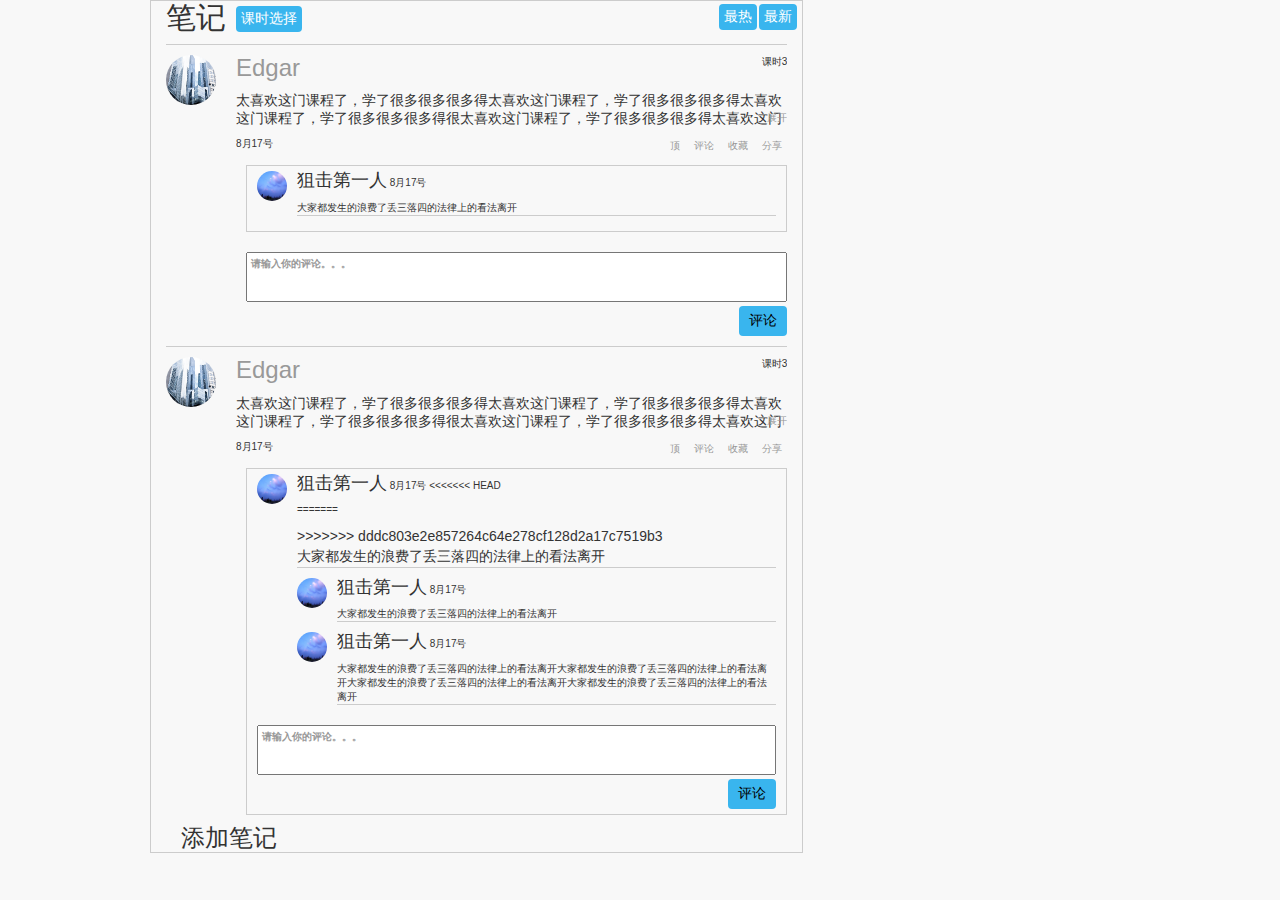
==== commit ada79b90: "Merge branch 'master' of https://github.com/chenEdgar/tenminutes" ====
--- a/note.htm
+++ b/note.htm
@@ -194,7 +194,11 @@
 												<a alt="删除">删除</a>
 												<a alt="举报">举报</a>
 											</div>
+<<<<<<< HEAD
 											<div class="comment-cont-word">
+=======
+											<div class="comment-word">
+>>>>>>> dddc803e2e857264c64e278cf128d2a17c7519b3
 												<p>大家都发生的浪费了丢三落四的法律上的看法离开</p>
 											</div>
 										</div>
--- a/css/note.css
+++ b/css/note.css
@@ -108,12 +108,29 @@
     position: absolute;
     right: 0;
     bottom: 0;
+<<<<<<< HEAD
     /*background-color: #fff;*/
+=======
+>>>>>>> dddc803e2e857264c64e278cf128d2a17c7519b3
     width: 60px;
+    background-color: rgba(255,255,255,.5)\9;
+    opacity: .9\9;
     text-align: center;
+<<<<<<< HEAD
     background-image: -webkit-linear-gradient(left, rgba(255,255,255,.8) 0,rgba(255,255,255,1) 40%,rgba(255,255,255,1) 100%);
     background-image: -moz-linear-gradient(left, rgba(255,255,255,.8) 0,rgba(255,255,255,1) 40%,rgba(255,255,255,1) 100%);
     background-image: linear-gradient(left, rgba(255,255,255,.8) 0,rgba(255,255,255,1) 40%,rgba(255,255,255,1) 100%);
+=======
+    background-image: -webkit-linear-gradient(left, rgba(255,255,255,.9) 0,rgba(255,255,255,1) 40%,rgba(255,255,255,1) 100%);
+    background-image: -moz-linear-gradient(left, rgba(255,255,255,.9) 0,rgba(255,255,255,1) 40%,rgba(255,255,255,1) 100%);
+    background-image: linear-gradient(left, rgba(255,255,255,.9) 0,rgba(255,255,255,1) 40%,rgba(255,255,255,1) 100%);
+    /*filter:alpha(opacity=100 finishopacity=100 style = 1 startx =0, starty =0,finishx =100,finishy=100);*/
+
+}
+:root .nt-pic-cont-ml .zhankai;{
+	background-color: #fff\9;
+	opacity: .9\9;
+>>>>>>> dddc803e2e857264c64e278cf128d2a17c7519b3
 }
 .bt-left{
 	float: left;
@@ -164,6 +181,7 @@
 .comment-cont-dt h4{
 	display: inline-block;
 }
+
 .delete-and-jubao{
 	position: absolute;
 	top: 0;
@@ -174,6 +192,10 @@
 .comment-cont-word{
 	margin: 10px 0;
 	border-bottom: 1px solid #ccc;
+}
+.comment-word{
+	margin-top: 10px;
+	font-size: 14px;
 }
 .comment-pool-list img{
 	width: 30px;
@@ -302,4 +324,4 @@
 	font-size: 18px;
 	font-weight: 500;
 	color: #444;
-}+}
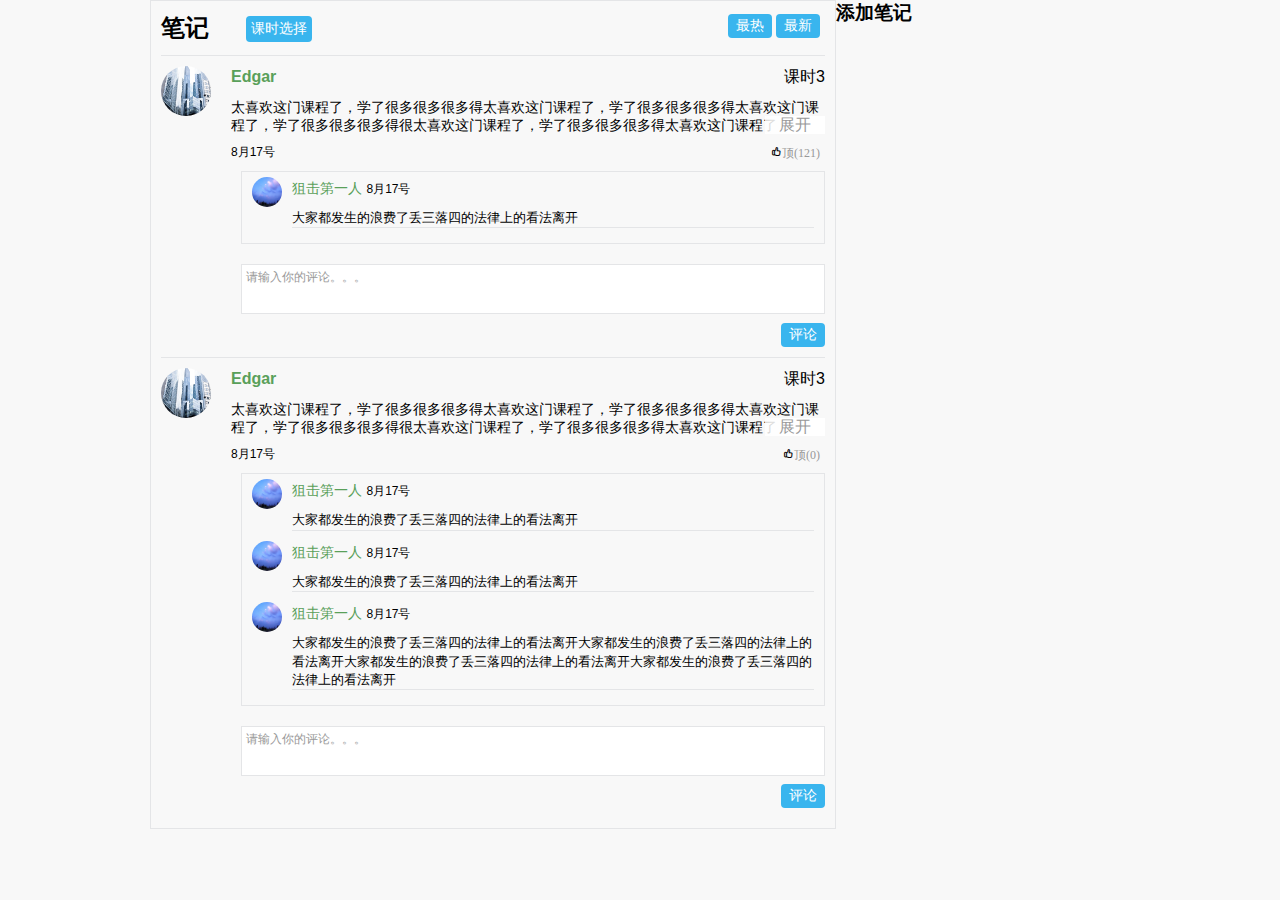
==== commit 124a1b3b: "学员页面初稿" ====
--- a/note.htm
+++ b/note.htm
@@ -5,15 +5,9 @@
 	<meta http-equiv="X-UA-Compatible" content="IE=edge">
 	<meta name="viewport" content="width=device-width, initial-scale = 1">
 	<link rel="icon" href="../../favicon.ico">
-	<link href="css/bootstrap.min.css" rel="stylesheet">
 	<link rel="stylesheet" type="text/css" href="css/header.css">
 	<link rel="stylesheet" href="css/note.css">
-
-	<!-- HTML5 shim and Respond.js for IE8 support of HTML5 elements and media queries -->
-	<!--[if lt IE 9]>
-	  <script src="https://oss.maxcdn.com/html5shiv/3.7.2/html5shiv.min.js"></script>
-	  <script src="https://oss.maxcdn.com/respond/1.4.2/respond.min.js"></script>
-	<![endif]-->
+	<link rel="stylesheet" href="css/icomoon/style.css">
 	<title>myblog</title>
 </head>
 <body>
@@ -81,19 +75,7 @@
 									</div>
 									<div class="bt-right">
 										<ul class="f-btn">
-											<li class="u-ding"><a href="###" alt="ding" hidefocus="true">顶</a></li>
-											<li class="u-comment"><a href="###" alt="comment">评论</a></li>
-											<li class="u-collect"><a href="###" alt="collect">收藏</a></li>
-											<li class="u-share"><a href="###" alt="share">分享</a>
-												<div class="share-items">
-													<ul class="">
-														<li><a href="" alt="新浪微博">新浪微博</a></li>
-														<li><a href="" alt="人人">人人</a></li>
-														<li><a href="" alt="微信">微信</a></li>
-														<li><a href="" alt="qq空间">qq空间</a></li>
-													</ul>
-												</div>
-											</li>
+											<li class="u-ding icon-thumbs-up"><a href="" alt="ding" >顶(121)</a></li>
 										</ul>
 									</div>							
 								</div>
@@ -107,7 +89,6 @@
 										<div class="comment-cont-dt ">
 											<h4>狙击第一人</h4>
 											<span>8月17号</span>
-											<!-- <di style="clear: both; display:none"></div> --><!-- 此处设置清除浮动后，row沾满了12列，把添加笔记部分挤到了下面 -->
 											<div class="delete-and-jubao">
 												<a alt="删除">删除</a>
 												<a alt="举报">举报</a>
@@ -163,19 +144,7 @@
 									</div>
 									<div class="bt-right">
 										<ul class="f-btn">
-											<li class="u-ding"><a href="" alt="ding">顶</a></li>
-											<li class="u-comment"><a href="" alt="comment">评论</a></li>
-											<li class="u-collect"><a href="" alt="collect">收藏</a></li>
-											<li class="u-share"><a href="" alt="share">分享</a>
-												<div class="share-items">
-													<ul class="">
-														<li><a href="" alt="新浪微博">新浪微博</a></li>
-														<li><a href="" alt="人人">人人</a></li>
-														<li><a href="" alt="微信">微信</a></li>
-														<li><a href="" alt="qq空间">qq空间</a></li>
-													</ul>
-												</div>
-											</li>
+											<li class="u-ding icon-thumbs-up"><a href="" alt="ding" >顶(0)</a></li>
 										</ul>
 									</div>							
 								</div>
@@ -189,16 +158,11 @@
 										<div class="comment-cont-dt ">
 											<h4>狙击第一人</h4>
 											<span>8月17号</span>
-											<!-- <di style="clear: both; display:none"></div> --><!-- 此处设置清除浮动后，row沾满了12列，把添加笔记部分挤到了下面 -->
 											<div class="delete-and-jubao">
 												<a alt="删除">删除</a>
 												<a alt="举报">举报</a>
 											</div>
-<<<<<<< HEAD
 											<div class="comment-cont-word">
-=======
-											<div class="comment-word">
->>>>>>> dddc803e2e857264c64e278cf128d2a17c7519b3
 												<p>大家都发生的浪费了丢三落四的法律上的看法离开</p>
 											</div>
 										</div>
@@ -208,7 +172,6 @@
 										<div class="comment-cont-dt ">
 											<h4>狙击第一人</h4>
 											<span>8月17号</span>
-											<!-- <di style="clear: both; display:none"></div> --><!-- 此处设置清除浮动后，row沾满了12列，把添加笔记部分挤到了下面 -->
 											<div class="delete-and-jubao">
 												<a alt="删除">删除</a>
 												<a alt="举报">举报</a>
@@ -223,7 +186,6 @@
 										<div class="comment-cont-dt ">
 											<h4>狙击第一人</h4>
 											<span>8月17号</span>
-											<!-- <di style="clear: both; display:none"></div> --><!-- 此处设置清除浮动后，row沾满了12列，把添加笔记部分挤到了下面 -->
 											<div class="delete-and-jubao">
 												<a alt="删除">删除</a>
 												<a alt="举报">举报</a>
@@ -264,7 +226,6 @@
 		</div>
 	</div>
 	<script src="js/jquery-1.11.3.js"></script>
-	<script src="js/bootstrap.min.js"></script>
 	<script >
 		// 评论框
 		/*var uCommentL = $('.u-comment').length,
@@ -291,7 +252,13 @@
 			$(this).parent('.comment-type').children('.edittxt-tip').css({'display':'none'}).children('.edittxt').focus();
 		});
 		$('.edittxt').blur(function(){
-			$(this).siblings('.edittxt-tip').css({'display':'block'});
+			var commentTxt = $(this).val();
+			// console.log(commentTxt);
+			if (commentTxt !=='') {//加if判断解决input一blur后提示信息出现覆盖输入的评论内容
+				$(this).siblings('.edittxt-tip').css({'display':'none'});
+			}else{
+				$(this).siblings('.edittxt-tip').css({'display':'block'});
+			}
 		});
 
 		$('.zhankai').click(function(){ //评论内容点击展开
@@ -310,7 +277,7 @@
 				commentBtnIndex = 
 			}
 		});*/
-		$('#comment-btn2').click(function(){//一显示就消失
+		$('#comment-btn2').click(function(){//评论内容追加显示  //bug一显示就消失
 			var commentTxt = $('#textarea2').val(),
 				html = '';
 				alert();
@@ -333,7 +300,7 @@
 			$(this).find('.delete-and-jubao').css({"display":"block"});
 		},function(){
 			$(this).find('.delete-and-jubao').css({"display":"none"});
-		})
+		});
 		//删除与举报
 		$('.delete-and-jubao a').click(function(){
 			var txt = $(this).text();
@@ -352,13 +319,11 @@
 		/////////
 		$('.ns-choose').click(function(){
 			$('.ns-choose-detail-bd').slideToggle(300);
-		})
-
-		document.getElementsByTagName('a').hideFocus = 'true';
-
+		});
+		$('.ns-choose-detail-cont a').click(function(){
+			$(this).addClass('act').siblings().removeClass('act');
+		});
 
 	</script>
-	<!-- IE10 viewport hack for Surface/desktop Windows 8 bug -->
-	<!--<script src="../../assets/js/ie10-viewport-bug-workaround.js"></script>-->
 </body>
 </html>--- a/css/note.css
+++ b/css/note.css
@@ -1,21 +1,44 @@
+
+*{
+	box-sizing: border-box;
+}
 a:focus,input{
 	outline:none;
 }
 .btn{
 	background-color: #39B5EE;
 	border: 0;
-	padding: 3px 5px
+	padding: 2px 8px
+}
+.btn:hover {
+    opacity: 0.7;
+    color: rgb(22, 25, 26);
+    background-color: #39B5EE;
+}
+.row,{
+	width: 980px;
+}
+
+.col-sm-4,.nt-nav-bd{
+	float: left;
 }
 .nt-nav-bd {
-    border: 1px solid #ccc;
-}
+    width: 70%;
+    padding: 10px;
+    border: 1px solid #E4E5E7;
+}
+.col-sm-4{
+	width: 30%;
+}
+
 .note-nav{
 	margin-bottom: 10px;
+	position: relative;
 }
 
 .note-nav > h2{
 	max-width: 70px;
-	position: relative;
+	/*position: relative;*/
 }
 .note-nav-sort .ns-choose,
 .note-nav-sort .ns-hot{
@@ -38,7 +61,7 @@
 	display: none;
 }
 .ns-choose-detail-cont a{
-	background-color: #ccc;
+    background-color: #A0DEC7;
     border: none;
     text-decoration: none!important;
     height: 22px;
@@ -47,6 +70,7 @@
     padding: 0px 12px;
     margin-right: 9px;
     margin-bottom: 10px;
+    color: #F8F8F8;
 }
 .ns-choose-detail-cont .act{
 	background-color: #36E2A1;
@@ -64,7 +88,7 @@
 	float: left;
 }
 .nt-detail-mg{
-	border-top: 1px solid #ccc;
+	border-top: 1px solid #E4E5E7;
 	padding: 10px 0;
 }
 .nt-pic img{
@@ -108,32 +132,22 @@
     position: absolute;
     right: 0;
     bottom: 0;
-<<<<<<< HEAD
     /*background-color: #fff;*/
-=======
->>>>>>> dddc803e2e857264c64e278cf128d2a17c7519b3
     width: 60px;
-    background-color: rgba(255,255,255,.5)\9;
-    opacity: .9\9;
     text-align: center;
-<<<<<<< HEAD
     background-image: -webkit-linear-gradient(left, rgba(255,255,255,.8) 0,rgba(255,255,255,1) 40%,rgba(255,255,255,1) 100%);
     background-image: -moz-linear-gradient(left, rgba(255,255,255,.8) 0,rgba(255,255,255,1) 40%,rgba(255,255,255,1) 100%);
     background-image: linear-gradient(left, rgba(255,255,255,.8) 0,rgba(255,255,255,1) 40%,rgba(255,255,255,1) 100%);
-=======
-    background-image: -webkit-linear-gradient(left, rgba(255,255,255,.9) 0,rgba(255,255,255,1) 40%,rgba(255,255,255,1) 100%);
-    background-image: -moz-linear-gradient(left, rgba(255,255,255,.9) 0,rgba(255,255,255,1) 40%,rgba(255,255,255,1) 100%);
-    background-image: linear-gradient(left, rgba(255,255,255,.9) 0,rgba(255,255,255,1) 40%,rgba(255,255,255,1) 100%);
-    /*filter:alpha(opacity=100 finishopacity=100 style = 1 startx =0, starty =0,finishx =100,finishy=100);*/
-
-}
-:root .nt-pic-cont-ml .zhankai;{
-	background-color: #fff\9;
-	opacity: .9\9;
->>>>>>> dddc803e2e857264c64e278cf128d2a17c7519b3
+}
+.nt-pic-cont-top .u-name{
+	 font-size: 16px;
+    color: #5AA05A;
 }
 .bt-left{
 	float: left;
+}
+.nt-pic-cont-bt{
+	font-size: 12px;
 }
 .dt-hide,
 .ed-hide,
@@ -151,17 +165,23 @@
 	padding: 2px 5px;
 	margin-left: 4px;
 }
+.f-btn{
+	font-size: 12px;
+}
 .share-items{
 	position: absolute;
+	right: 0;
+	width: 200px;
+	display: block;
 }
 /*笔记详情结束*/
 /*笔记评论部分开始*/
 .comment-cont{
-/*	border: 1px solid #ccc;*/
+/*	border: 1px solid #E4E5E7;*/
 	margin-left: 80px;
 }
 .comment-pool{
-	border: 1px solid #ccc;
+	border: 1px solid #E4E5E7;
 	padding-right: 10px;
 	padding: 5px 10px 5px 10px;
 	margin-top: 10px;
@@ -180,22 +200,25 @@
 }
 .comment-cont-dt h4{
 	display: inline-block;
-}
-
+	color: #5AA05A;
+	font-weight: 400;
+	font-size: 14px;
+}
+.comment-cont-dt span{
+	font-size: 12px;
+}
 .delete-and-jubao{
 	position: absolute;
 	top: 0;
 	right: 0;
 	display: none;
 	cursor: pointer;
+	font-size: 12px;
 }
 .comment-cont-word{
 	margin: 10px 0;
-	border-bottom: 1px solid #ccc;
-}
-.comment-word{
-	margin-top: 10px;
-	font-size: 14px;
+	border-bottom: 1px solid #E4E5E7;
+	font-size: 13px;
 }
 .comment-pool-list img{
 	width: 30px;
@@ -214,20 +237,22 @@
 	resize: none;
 	padding: 5px;
 	color: #999;
+		border: 1px solid #E4E5E7;
 }
 .edittxt-tip{
 	position: absolute;
 	top: 5px;
 	left: 5px;
 	color: #999;
+	font-size: 12px;
 }
 .comment-btn{
 	text-align: right;
+	margin-top: 2px;
 }
 .comment-btn a{
 	display: inline-block;
-	padding: 5px 10px;
-	color: #000;
+	padding: 2px 8px;
 }
 /*笔记评论部分结束*/
 
@@ -301,7 +326,7 @@
  **/
 .page2-cont{
 	width: 70%;
-	border: 1px solid #ccc;
+	border: 1px solid #E4E5E7;
 }
 .page2-wrap{
 	padding: 10px;
@@ -325,3 +350,180 @@
 	font-weight: 500;
 	color: #444;
 }
+
+/*学员列表开始*/
+
+.left-box{
+	overflow: hidden;/*清除浮动用*/
+}
+
+.std-list,
+.std-lit-dt,
+.u-learning,
+.u-following,
+.u-follower{
+	box-sizing: border-box;
+}
+
+
+.main-box, .left-box, .right-box{
+	border: 1px solid #CED8DC!important;
+}
+.std-list{
+	margin: 20px 7px;
+	overflow: hidden;
+	font-size: 12px;
+}
+.std-lit-dt{
+	margin-bottom: 50px;
+	padding: 4px;
+	margin-left:24px;
+	width: 133px;
+	height: 190px;
+	border: 1px solid #ccc;
+	position: relative;
+	float: left;
+	overflow: hidden;
+}
+.std-pic{
+	width: 100%;
+	height: 80px;
+}
+.std-pic img{
+	width: 98px;
+	height: 60px;
+	position: absolute;
+	top: 13px;
+	left: 50%;
+	margin-left: -49px;
+	transition: all .5s ease;
+	border-radius: 4px;
+}
+img.img-hover{
+	width: 100%;
+	top: 0;
+	margin-left: -50%;
+}
+.std-mask a{
+	position: absolute;
+	top: 50%;
+	left: 50%;
+	font-size: 16px;
+	width: 80px;
+	height: 26px;
+	line-height: 26px;
+	opacity: 0.1;
+	transition: opacity .5s, transform.5s;
+}
+a.a-hover{
+	opacity: 1;
+	-webkit-transform: scale(1);
+	-ms-transform: scale(1);
+	-moz-transform: scale(1);
+	transform: scale(1);
+}
+.std-mask a.std-btn {
+    color: #fff;
+    background-color: #39B5EE;
+    text-align: center;
+    font-size: 14px;
+
+}
+
+.std-mask .btn-add{
+	margin-top: -31px;
+	margin-left: -40px;
+}
+.std-mask .btn-visit{
+	margin-top: 5px;
+	margin-left: -40px;
+}
+.std-mask {
+    position: absolute;
+    top: 0;
+    left: 0;
+    width: 100%;
+    height: 100%;
+    /*display: none;*/
+    visibility: hidden;
+    /*background-color: #fff;*/
+    transition : all .5s ease;
+    -webkit-transition:  all .5s ease;
+}
+.std-lit-dt:before{
+	content: '';
+	display: block;
+	background: url(../img/shadow-left.png) no-repeat;
+	position: absolute;
+	left: -21px;
+	bottom: -7px;
+	width: 80px;
+	height: 10px;
+}
+.std-lit-dt:after{
+	content: '';
+	display: block;
+	background: url(../img/shadow-right.png) no-repeat;
+	position: absolute;
+	right: -1px;
+	bottom: -7px;
+	width: 80px;
+	height: 10px;
+}
+.std-hover-show{
+	/*display: block;*/
+	visibility: visible;
+	background-color: rgba(0,0,0,.4);
+	/* width: 100%;
+	height: 100%; */
+    
+}
+.other-msg>div {
+    float: left;
+    width: 41px;
+    text-align: center;
+ }
+.u-learning span,
+.u-following span,
+.u-follower span{
+	display: block;
+}
+.u-following{
+	border-left: 1px solid #ccc;
+	border-right: 1px solid #ccc;
+}
+.std-page-choose{
+	float: right;
+	margin-bottom: 10px;
+}
+.std-page-choose >a {
+	float: left;
+	display: inline-block;
+	border-radius: 50%;
+	width: 35px;
+	height: 35px;
+	line-height: 35px;
+	margin-left: 5px;
+	background-color: #E0E0E0;
+	text-align: center;
+	text-decoration: none!important;
+}
+.std-page-choose >.page-num{
+	color: #CCCACA;
+}
+.std-page-choose >.page-num:hover{
+	background-color: #3ABBB7;
+	font-size: 24px;
+	transition: all .2s ease-in;
+}
+.pre-btn.fontszie,
+.nxt-btn.fontszie{
+	font-size: 24px;
+}
+.pre-btn.act,/*能够进行下一页或者上一页下操作时添加.act类*/
+.nxt-btn.act{
+	background-color: #9EE4E2;
+	color: #5f93d3;
+}
+
+/*学员列表结束*/
--- a/css/icomoon/style.css
+++ b/css/icomoon/style.css
@@ -0,0 +1,40 @@
+@font-face {
+	font-family: 'icomoon';
+	src:url('fonts/icomoon.eot?jqm7fj');
+	src:url('fonts/icomoon.eot') format('embedded-opentype'),
+		url('fonts/icomoon.ttf?') format('truetype'),
+		url('fonts/icomoon.woff?') format('woff'),
+		url('fonts/icomoon.svg?') format('svg');
+	font-weight: normal;
+	font-style: normal;
+}
+
+[class^="icon-"], [class*=" icon-"] {
+	font-family: 'icomoon';
+	speak: none;
+	font-style: normal;
+	font-weight: normal;
+	font-variant: normal;
+	text-transform: none;
+	line-height: 1;
+
+	/* Better Font Rendering =========== */
+	-webkit-font-smoothing: antialiased;
+	-moz-osx-font-smoothing: grayscale;
+}
+
+.icon-share2:before {
+	content: "\e604";
+}
+.icon-share:before {
+	content: "\e603";
+}
+.icon-chat:before {
+	content: "\e600";
+}
+.icon-thumbs-up:before {
+	content: "\e601";
+}
+.icon-star-empty:before {
+	content: "\e602";
+}
